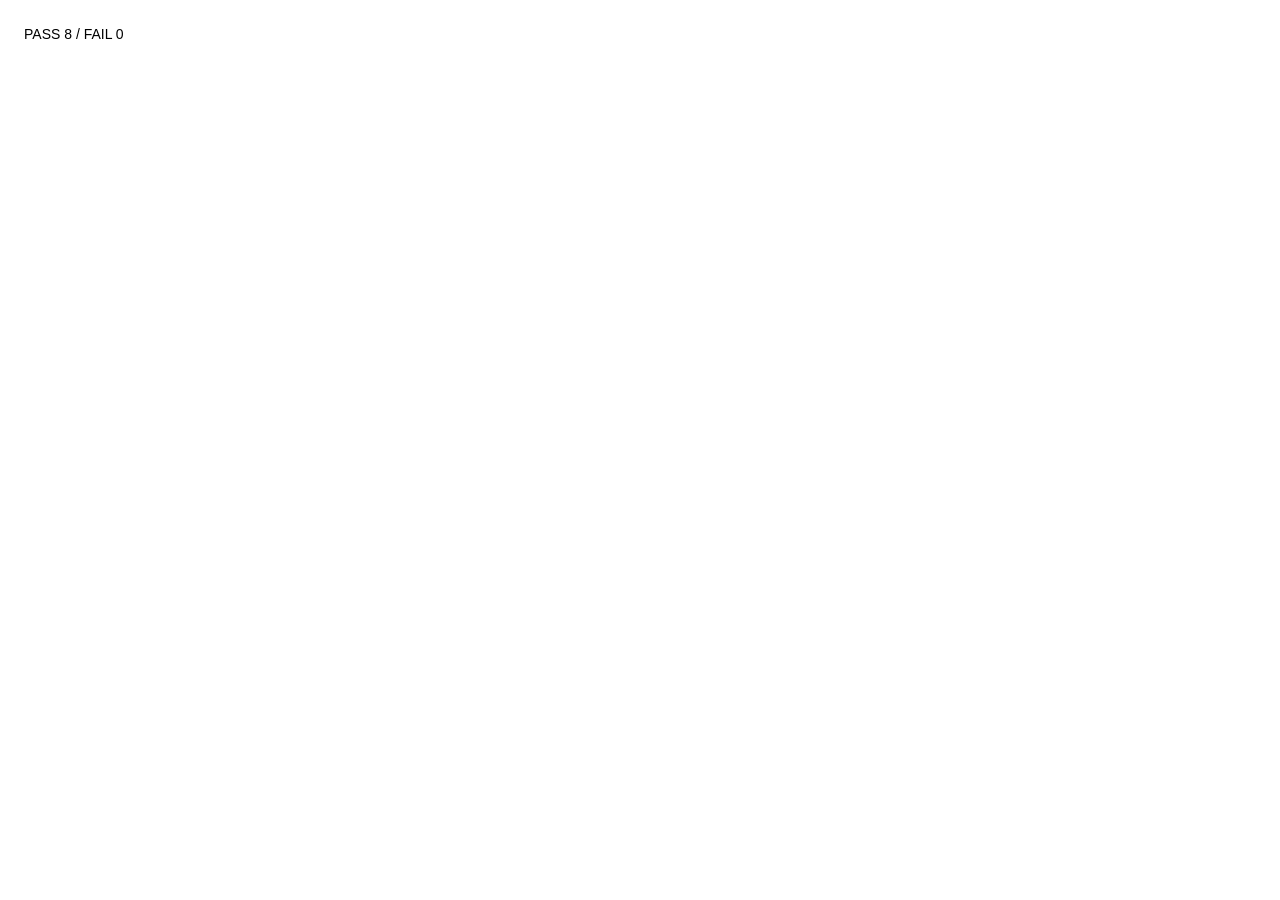
==== tests/index.html @ 057f8991 "Split pure engine code into ES modules Co-Authored-By: Claude Opus 5.5 <noreply@anthropic.com>" ====
<!DOCTYPE html>
<html lang="ko"><head><meta charset="UTF-8"><title>말랑이 테스트</title>
<style>body{font:14px/1.5 sans-serif;padding:16px;white-space:pre-wrap}</style></head>
<body><div id="out">실행 중…</div>
<script type="module">
  import { run } from './t.js';
  import './smoke.test.js';
  import './engine.test.js';
  run();
</script></body></html>
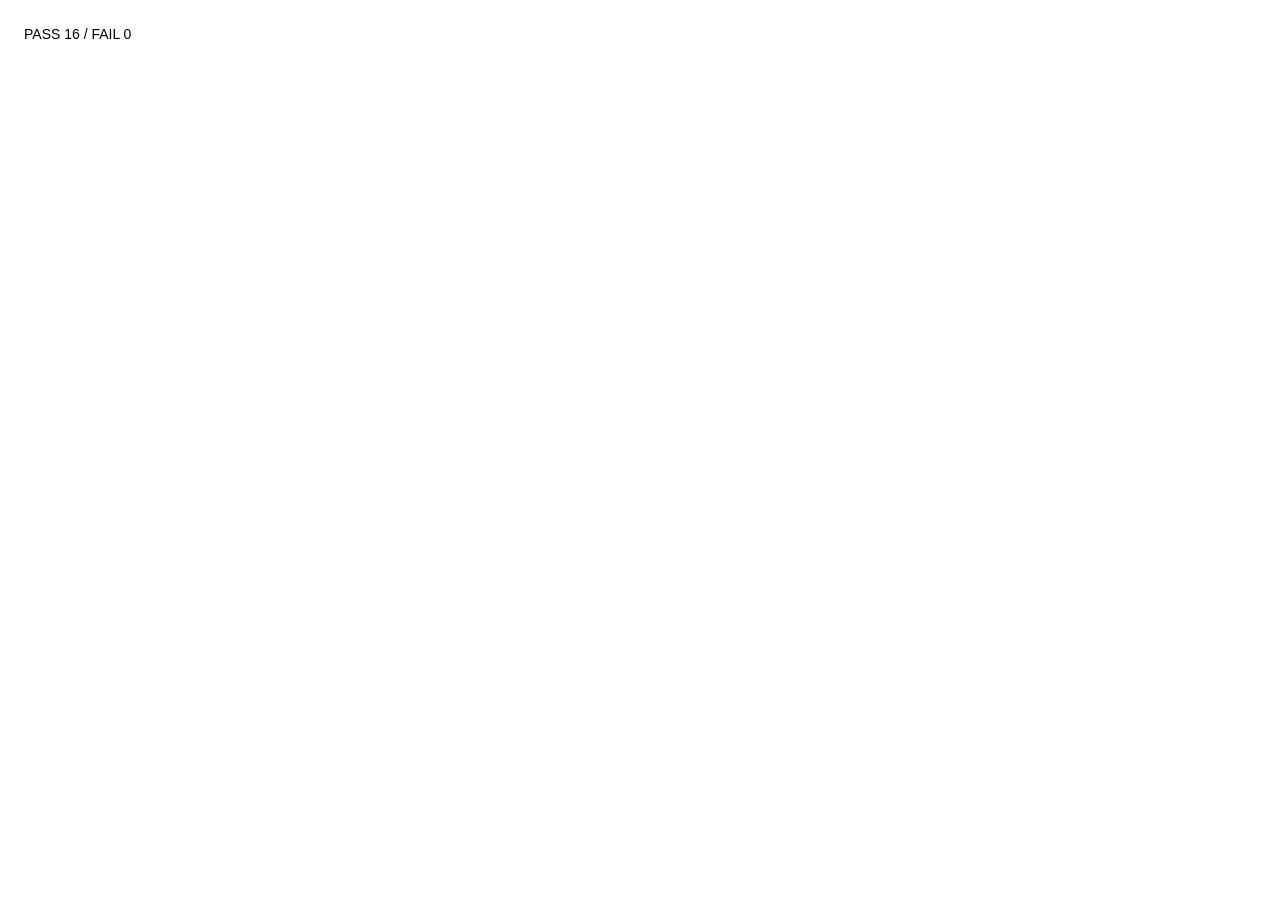
==== commit 3fdf8e39: "Reset touch counter daily Co-Authored-By: Claude Opus 5.5 <noreply@anthropic.com>" ====
--- a/tests/index.html
+++ b/tests/index.html
@@ -6,5 +6,6 @@
   import { run } from './t.js';
   import './smoke.test.js';
   import './engine.test.js';
+  import './today.test.js';
   run();
 </script></body></html>
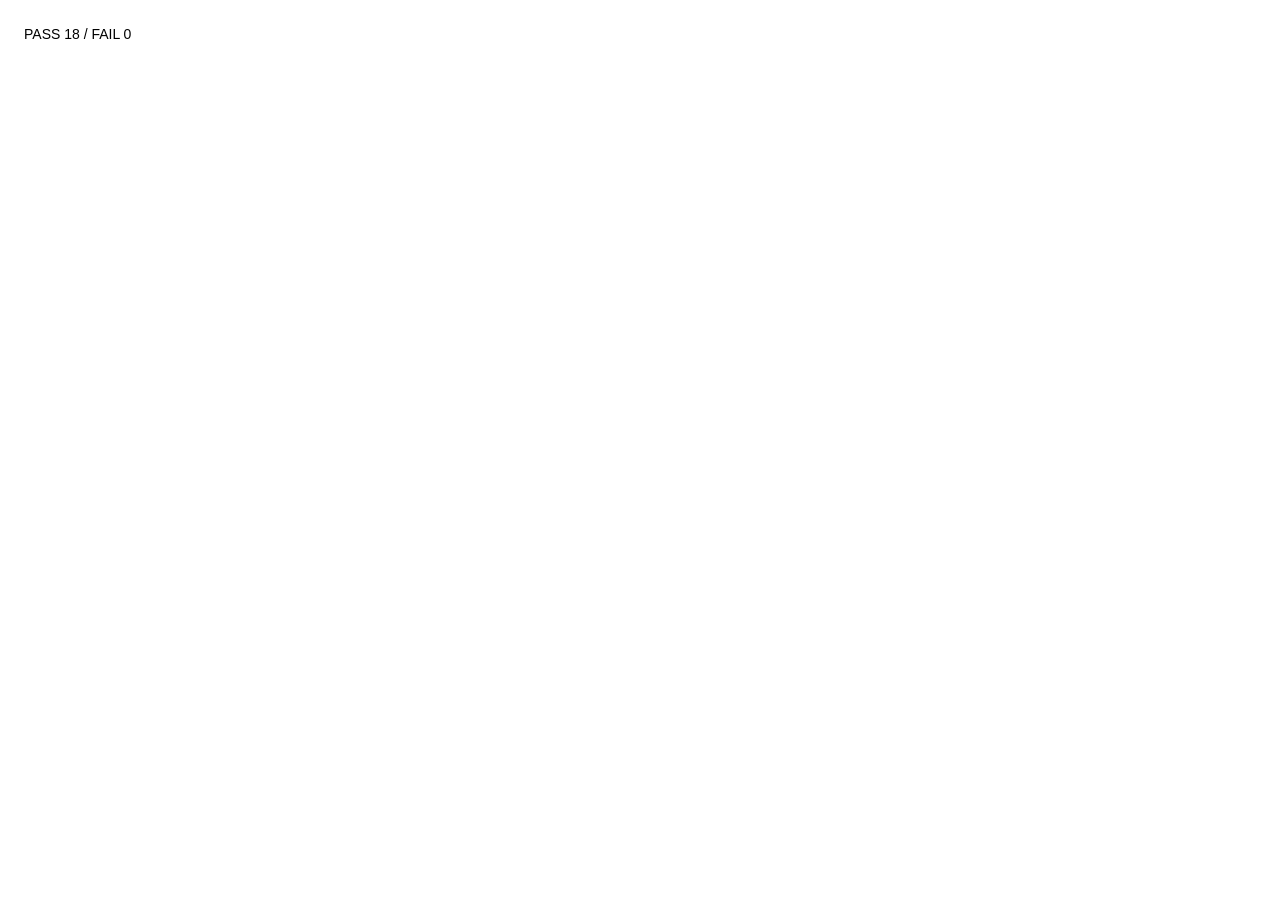
==== commit abbafc80: "Cache decoded sounds per file path Co-Authored-By: Claude Opus 5.5 <noreply@anthropic.com>" ====
--- a/tests/index.html
+++ b/tests/index.html
@@ -7,5 +7,6 @@
   import './smoke.test.js';
   import './engine.test.js';
   import './today.test.js';
+  import './sound.test.js';
   run();
 </script></body></html>
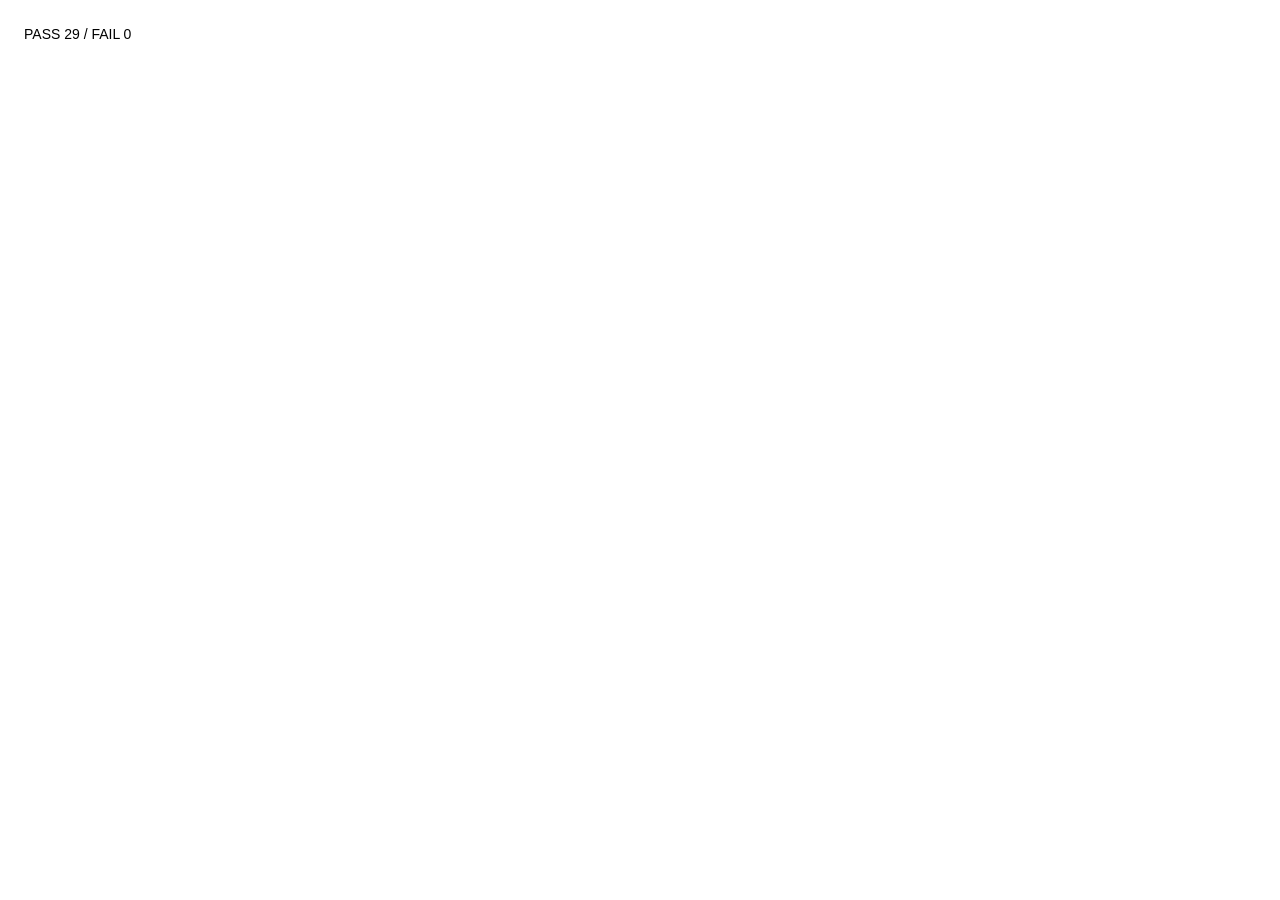
==== commit 0687fa47: "Add automatic quality tiers Co-Authored-By: Claude Opus 5.5 <noreply@anthropic.com>" ====
--- a/tests/index.html
+++ b/tests/index.html
@@ -8,5 +8,6 @@
   import './engine.test.js';
   import './today.test.js';
   import './sound.test.js';
+  import './quality.test.js';
   run();
 </script></body></html>
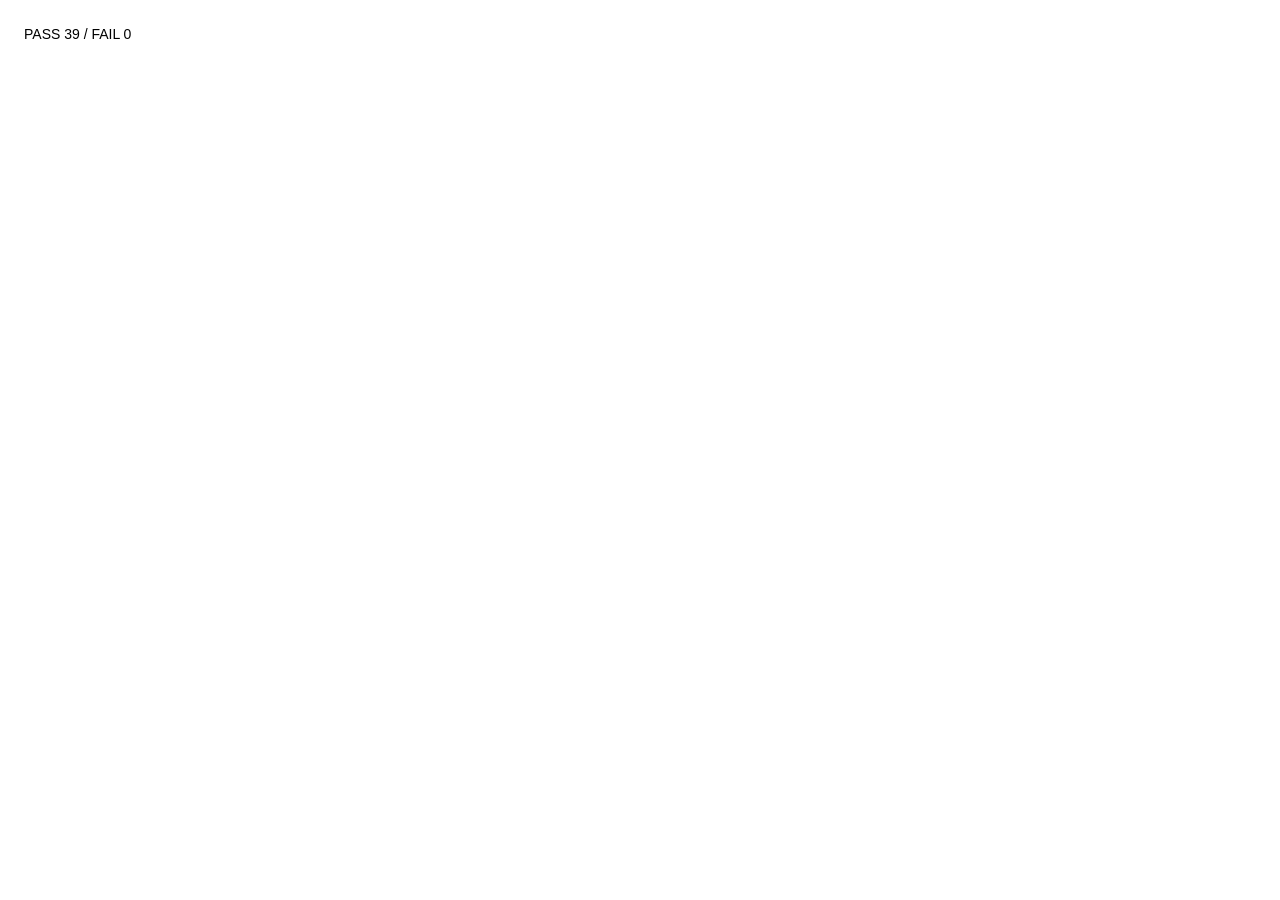
==== commit 434a2a3c: "Fix review findings: in-memory daily counter, vsync-aware quality monitor, hide boot notice Co-Autho" ====
--- a/tests/index.html
+++ b/tests/index.html
@@ -9,5 +9,6 @@
   import './today.test.js';
   import './sound.test.js';
   import './quality.test.js';
+  import './boot.test.js';
   run();
 </script></body></html>
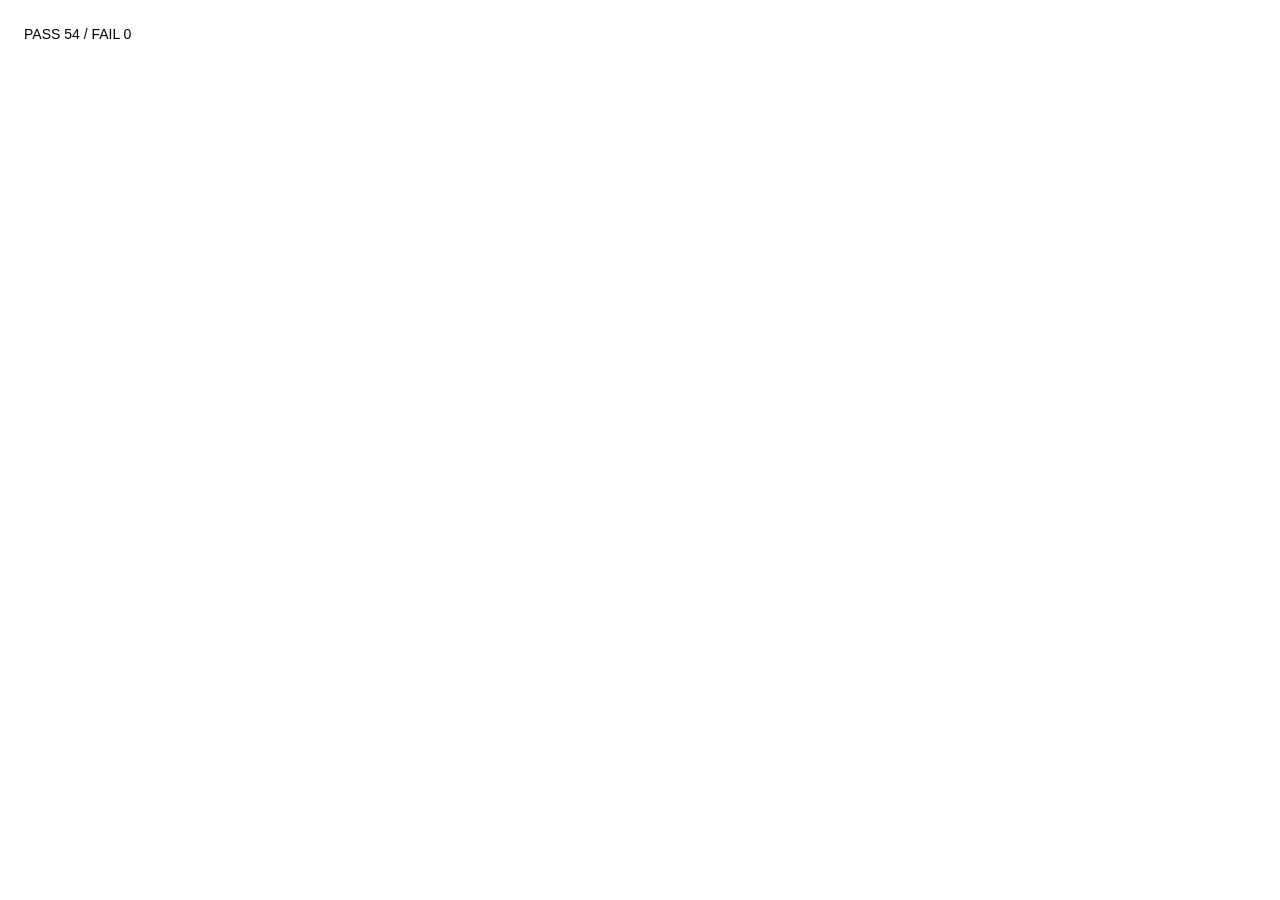
==== commit bec7e846: "Polish sounds: trim silence, match loudness, strength/pan-shaped playback, ?old=sound switch Co-Auth" ====
--- a/tests/index.html
+++ b/tests/index.html
@@ -10,5 +10,6 @@
   import './sound.test.js';
   import './quality.test.js';
   import './boot.test.js';
+  import './audio-prep.test.js';
   run();
 </script></body></html>
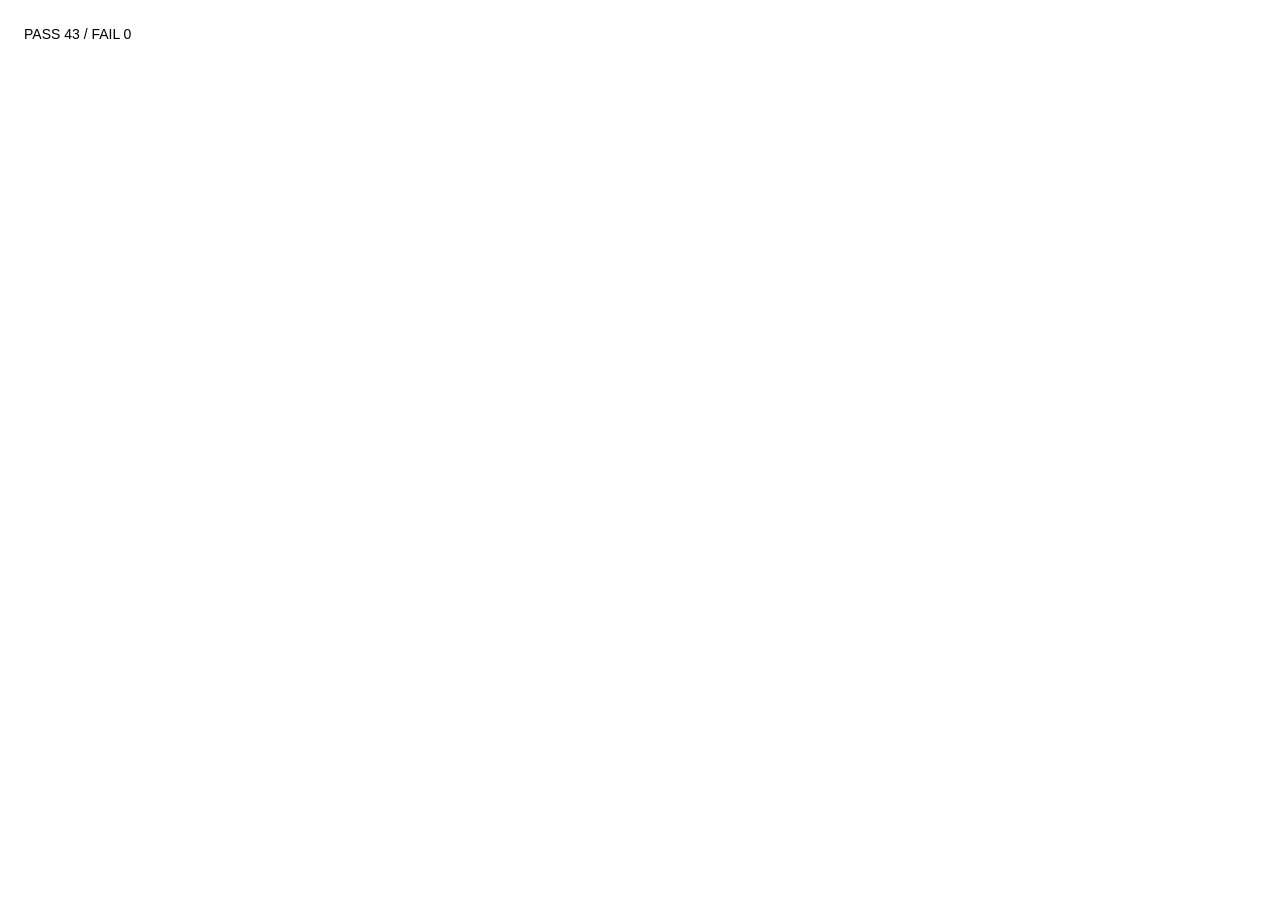
==== commit b30db617: "Redesign UI as a capsule-toy shelf: new palette and fonts, jelly buttons, first-visit coach, volume " ====
--- a/tests/index.html
+++ b/tests/index.html
@@ -10,6 +10,6 @@
   import './sound.test.js';
   import './quality.test.js';
   import './boot.test.js';
-  import './audio-prep.test.js';
+  import './coach.test.js';
   run();
 </script></body></html>
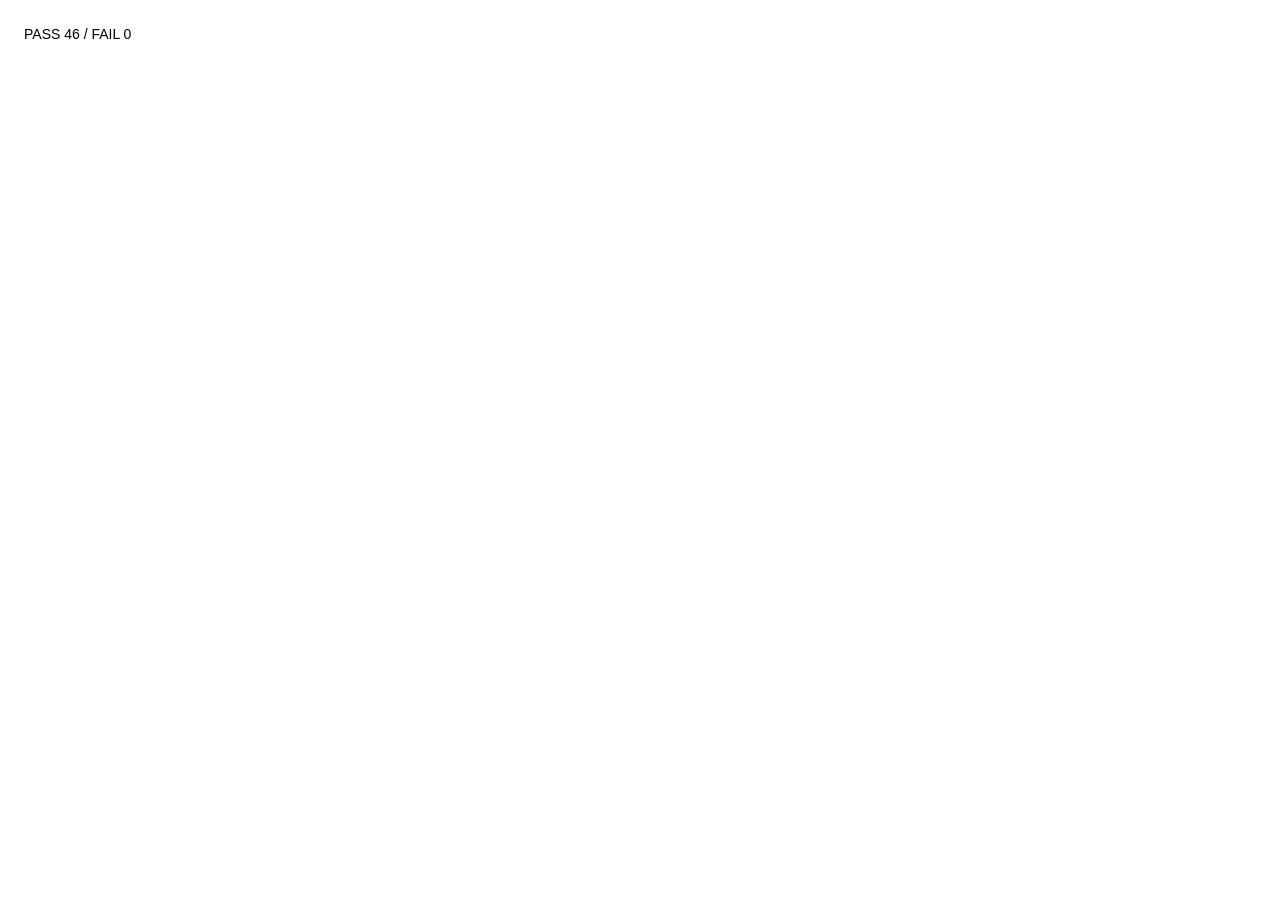
==== commit 7d7cd495: "Let the shadow spread past the stage: oversized canvas with camera zoom and soft edge fade Co-Author" ====
--- a/tests/index.html
+++ b/tests/index.html
@@ -11,5 +11,6 @@
   import './quality.test.js';
   import './boot.test.js';
   import './coach.test.js';
+  import './view.test.js';
   run();
 </script></body></html>
